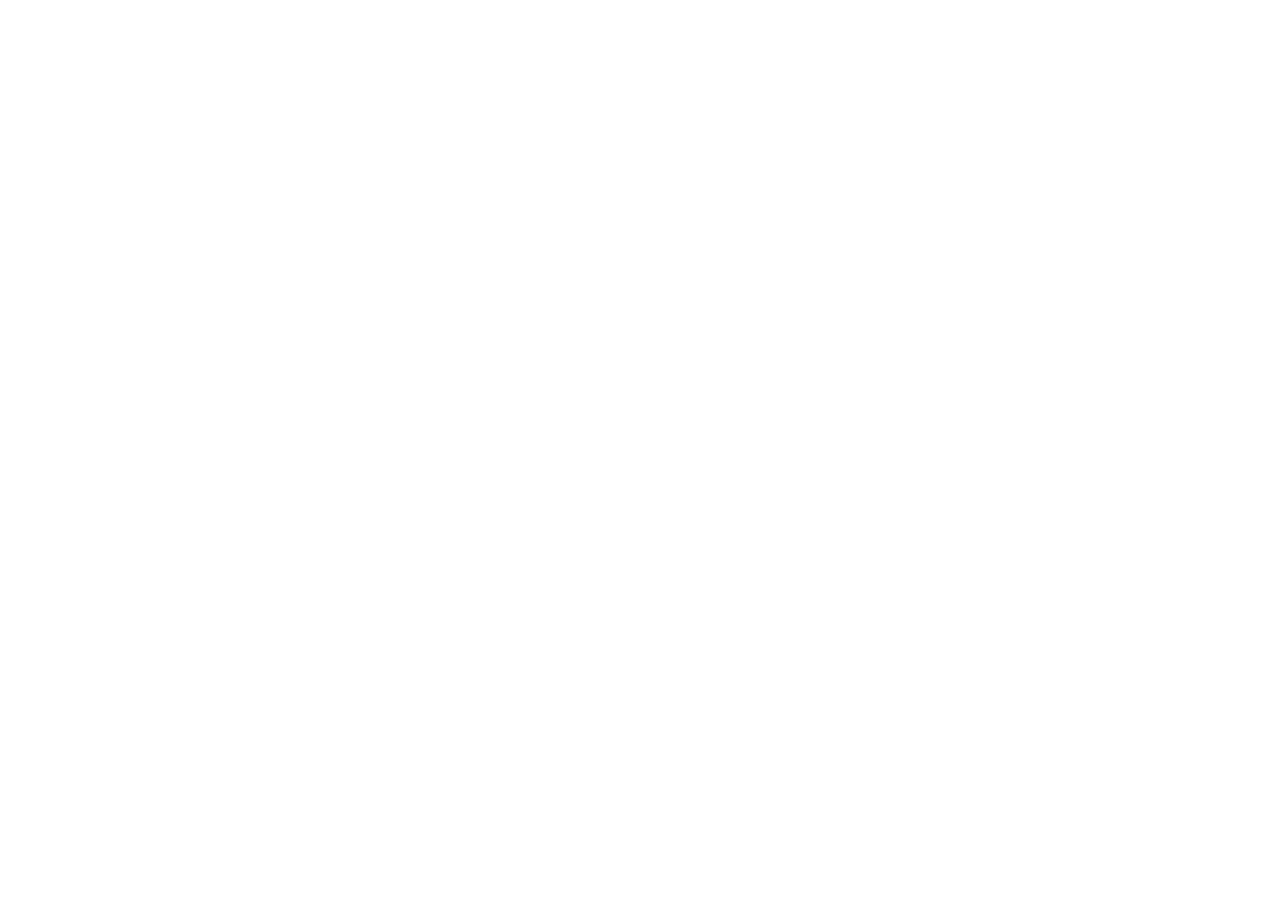
==== index.html @ 4c55cab7 "Premier commit" ====
<!DOCTYPE html>
<html lang="fr">
<head>
    <meta charset="UTF-8">
    <meta name="viewport" content="width=device-width, initial-scale=1.0">
    <title>lmusic</title>
</head>
<body>
    <header>
        
    </header>
</body>
</html>
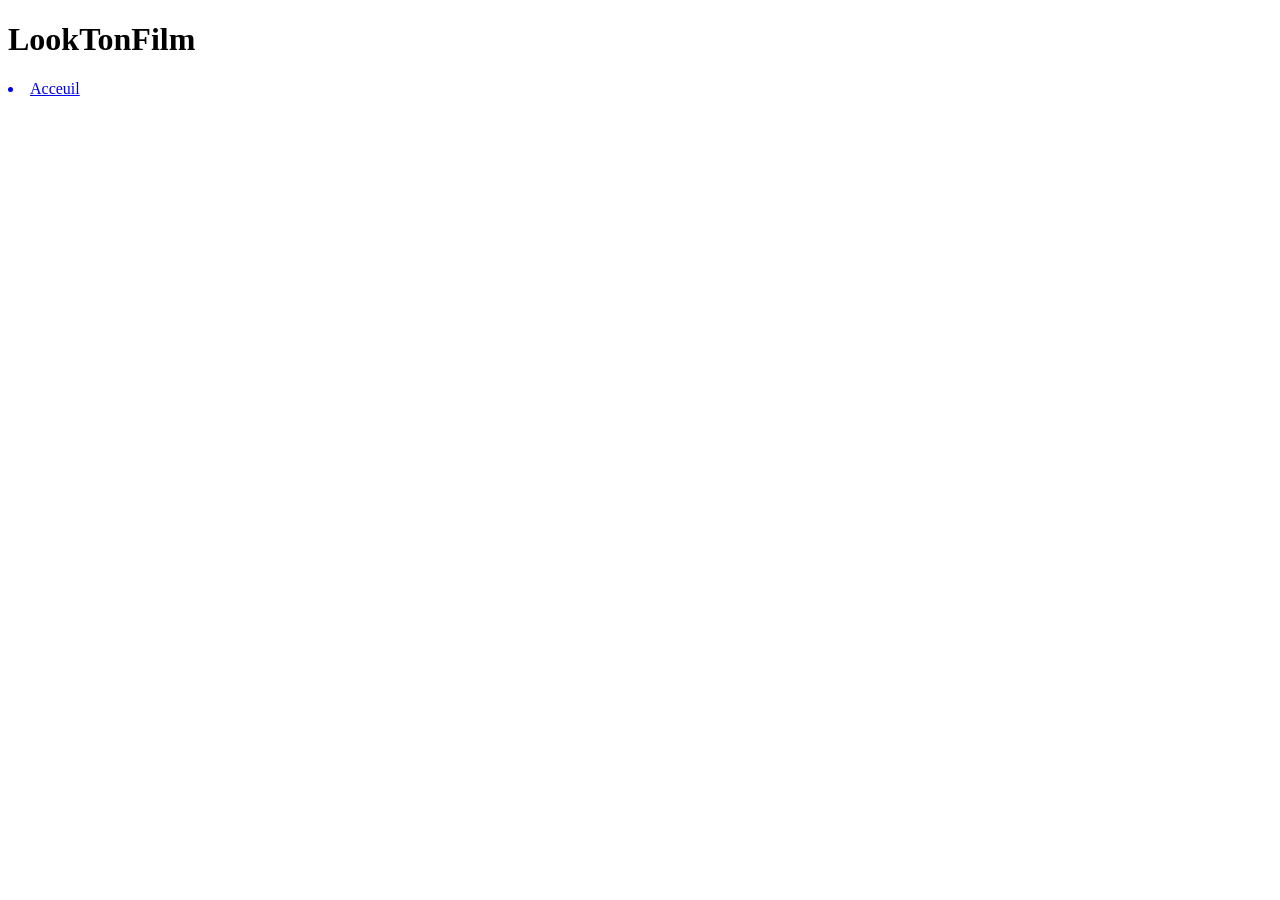
==== commit 40e95be1: "acceuil" ====
--- a/index.html
+++ b/index.html
@@ -3,11 +3,12 @@
 <head>
     <meta charset="UTF-8">
     <meta name="viewport" content="width=device-width, initial-scale=1.0">
-    <title>lmusic</title>
+    <title>LookTonFilm</title>
 </head>
 <body>
     <header>
-        
+        <h1>LookTonFilm</h1>
+        <a href="acceuil.html"><li>Acceuil</li></a>
     </header>
 </body>
 </html>
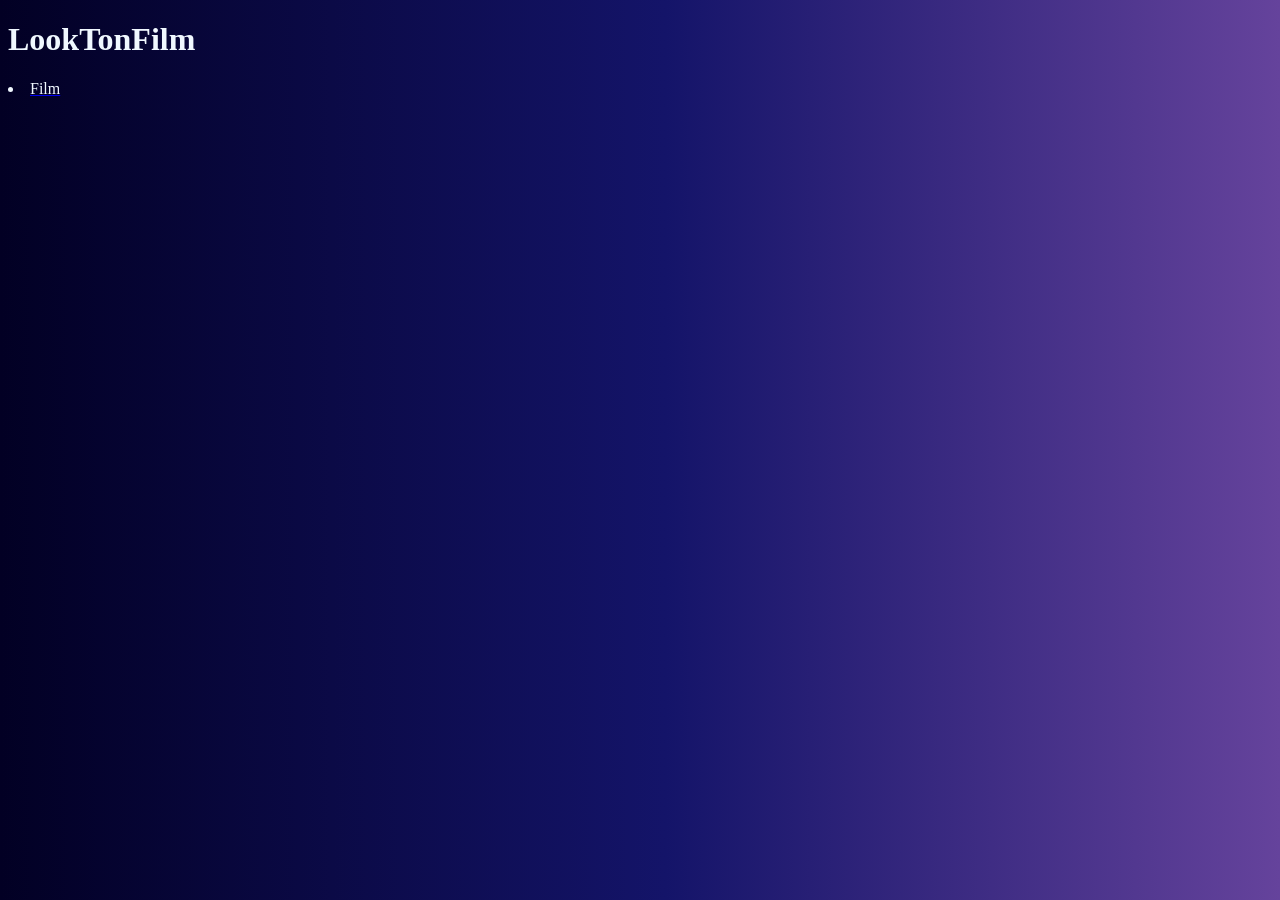
==== commit 1c31c228: "barre de recherche" ====
--- a/index.html
+++ b/index.html
@@ -1,6 +1,7 @@
 <!DOCTYPE html>
 <html lang="fr">
 <head>
+    <link rel="stylesheet" href="style.css">
     <meta charset="UTF-8">
     <meta name="viewport" content="width=device-width, initial-scale=1.0">
     <title>LookTonFilm</title>
@@ -8,7 +9,7 @@
 <body>
     <header>
         <h1>LookTonFilm</h1>
-        <a href="acceuil.html"><li>Acceuil</li></a>
+        <a href="acceuil.html"><li>Film</li></a>
     </header>
 </body>
 </html>
--- a/style.css
+++ b/style.css
@@ -0,0 +1,13 @@
+body{
+    background: #020024;
+    background: linear-gradient(90deg, rgba(2, 0, 36, 1) 0%, rgba(20, 20, 105, 1) 52%, rgba(101, 67, 156, 1) 100%);
+}
+h1{
+    color: aliceblue;
+}
+li{
+    color: aliceblue;
+}
+input#search {
+    float: inline-end;
+}
